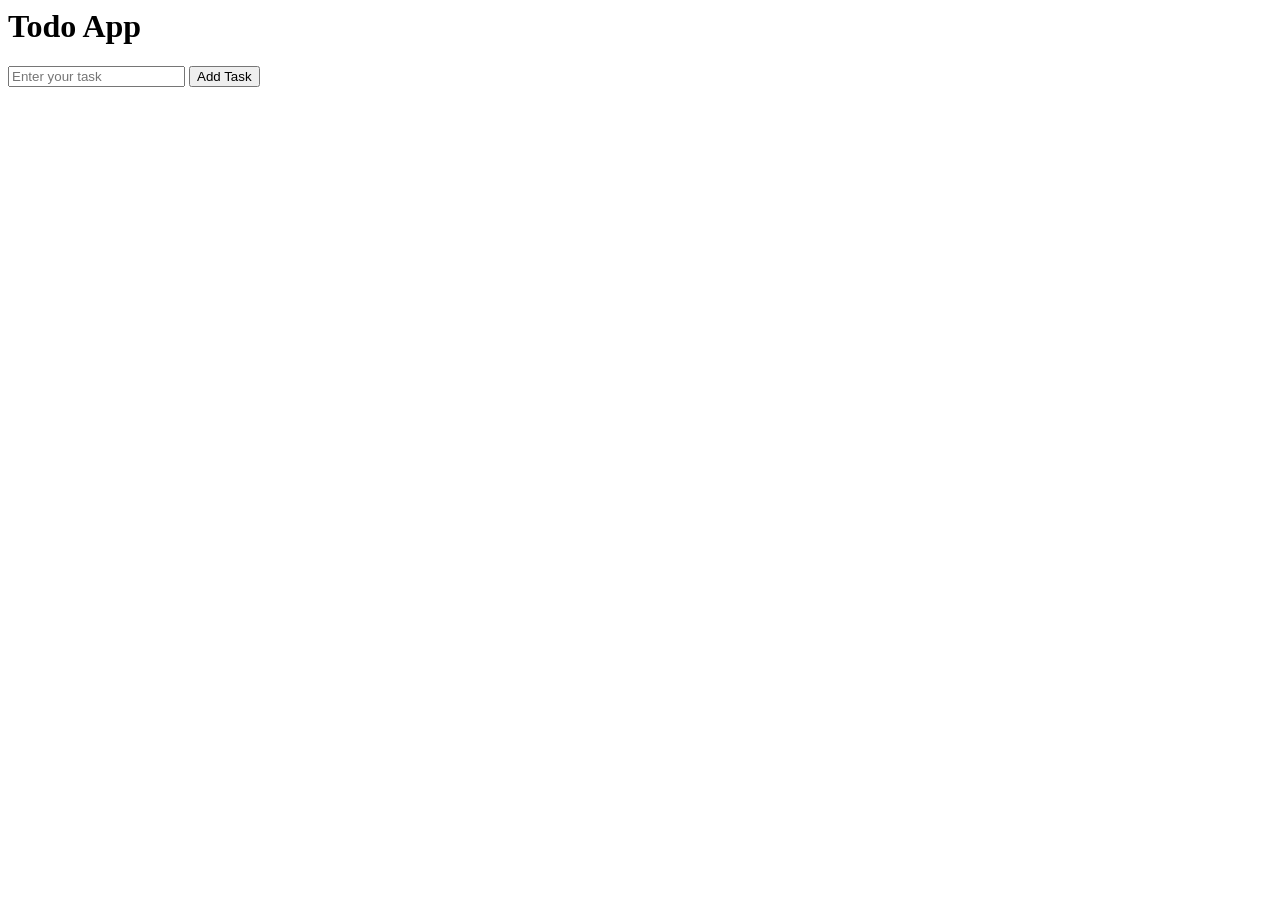
==== 9.Practice - Todo App/index.html @ 75525e23 "Added Todo App - basic structure with task input and add functionality" ====
<html>
<head>
    <title>Todo App</title>
</head>
<body>

    <h1>Todo App</h1>

    <!-- Input + Button -->
    <input type="text" id="taskInput" placeholder="Enter your task">
    <button id="addBtn">Add Task</button>

    <!-- Task List -->
    <ul id="taskList"></ul>

    <script src="script.js"></script>
</body>
</html>
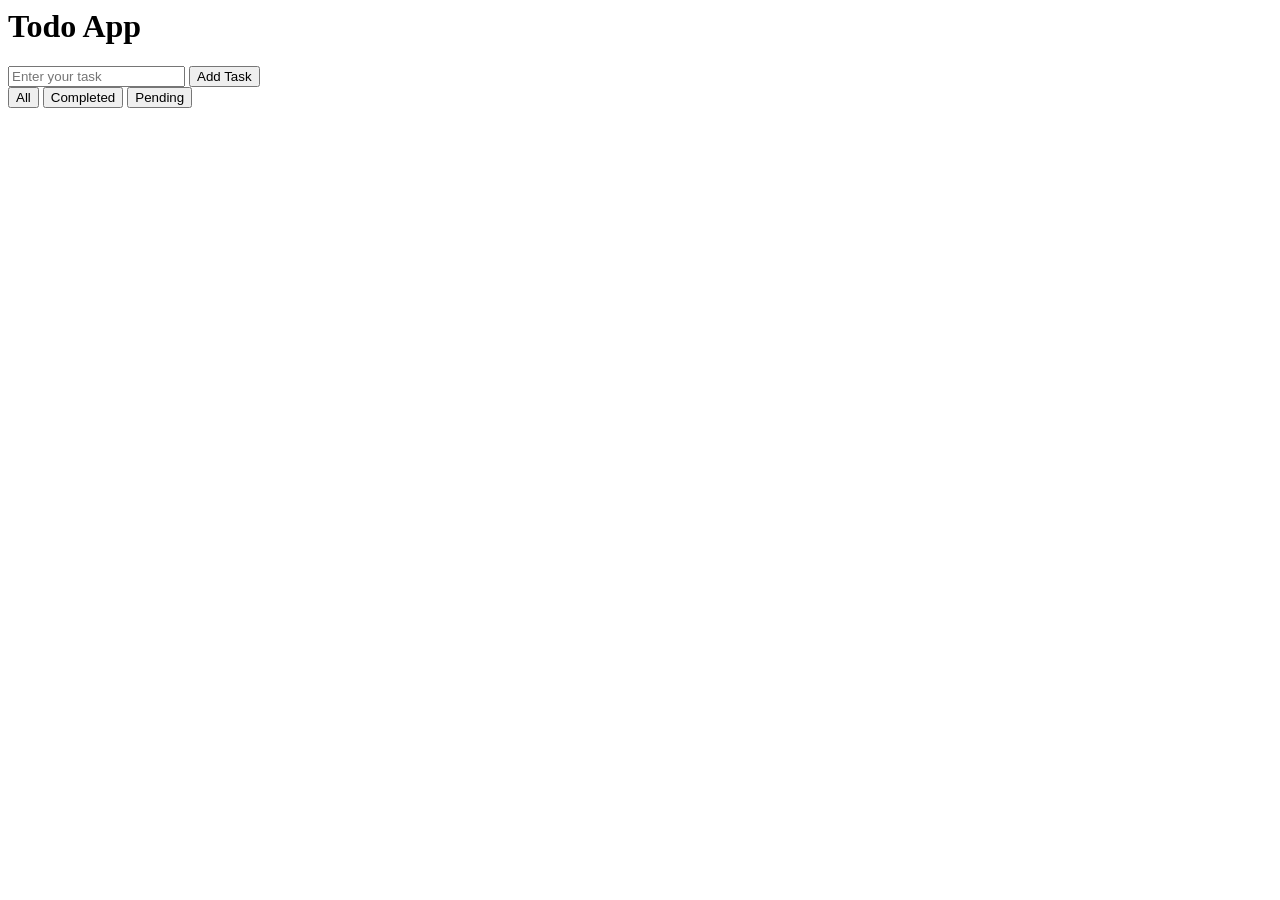
==== commit 43dde056: "Todo App - Fixed filter logic for completed and pending tasks" ====
--- a/9.Practice - Todo App/index.html
+++ b/9.Practice - Todo App/index.html
@@ -1,17 +1,31 @@
 <html>
 <head>
     <title>Todo App</title>
+    <link rel="stylesheet" href="style.css">
 </head>
 <body>
 
-    <h1>Todo App</h1>
+    <div id="container">
 
-    <!-- Input + Button -->
-    <input type="text" id="taskInput" placeholder="Enter your task">
-    <button id="addBtn">Add Task</button>
+        <h1>Todo App</h1>
 
-    <!-- Task List -->
-    <ul id="taskList"></ul>
+        <!-- Input Section -->
+        <div id="inputSection">
+            <input type="text" id="taskInput" placeholder="Enter your task">
+            <button id="addBtn">Add Task</button>
+        </div>
+
+        <!-- Filter Buttons -->
+        <div id="filters">
+            <button id="allBtn">All</button>
+            <button id="completedBtn">Completed</button>
+            <button id="pendingBtn">Pending</button>
+        </div>
+
+        <!-- Task List -->
+        <ul id="taskList"></ul>
+
+    </div>
 
     <script src="script.js"></script>
 </body>
--- a/9.Practice - Todo App/style.css
+++ b/9.Practice - Todo App/style.css
@@ -0,0 +1,4 @@
+.completed {
+    text-decoration: line-through;
+    color: gray;
+}
